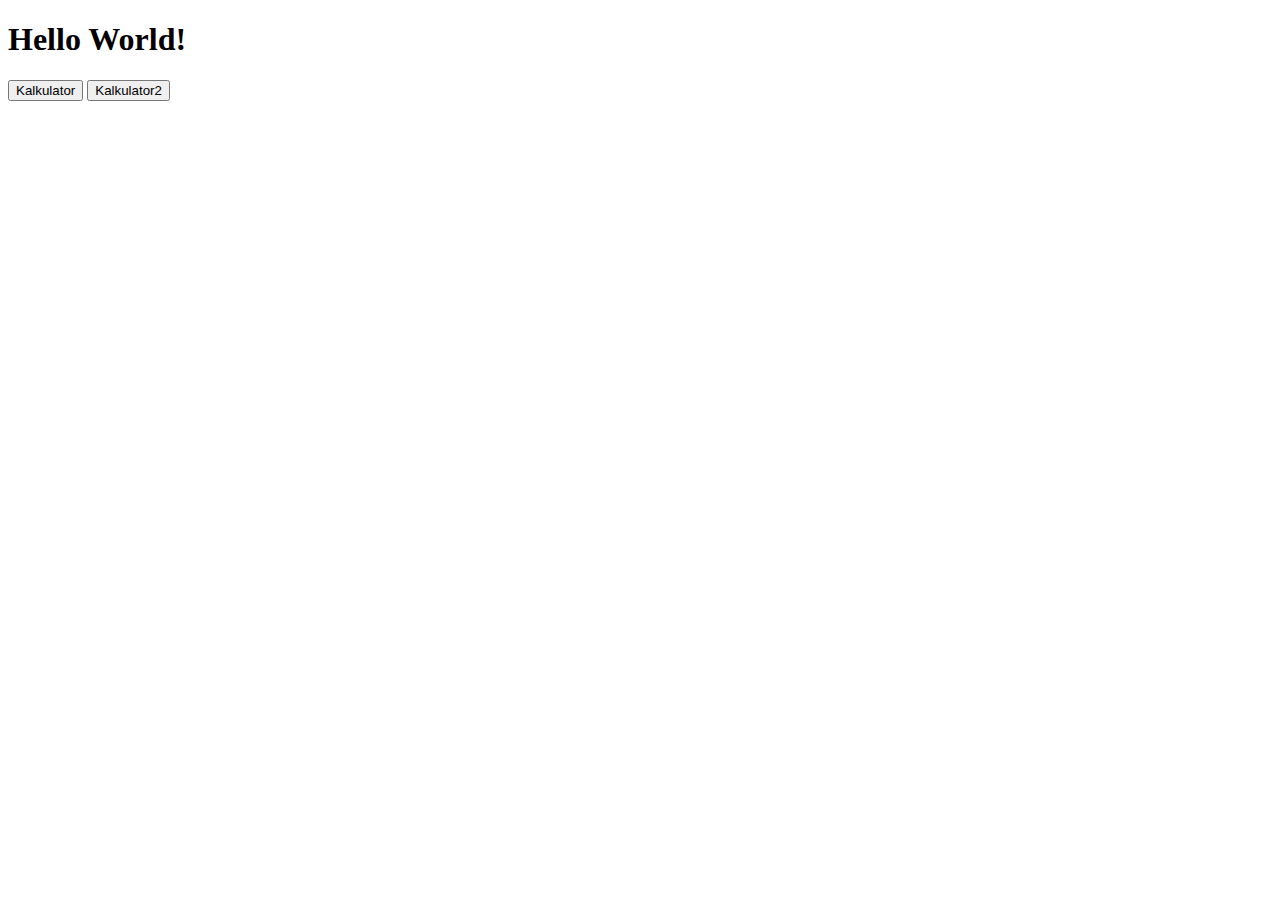
==== CalculatorWeb/src/main/webapp/index.html @ 3454946a "." ====
<!DOCTYPE html>
<html>
    <head>
        <title>Start Page</title>
        <meta http-equiv="Content-Type" content="text/html; charset=UTF-8">
    </head>
    <body>
        <h1>Hello World!</h1>
        <a href="calculator.html"><button>Kalkulator</button></a>
        <a href="secondCalculator.html"><button>Kalkulator2</button></a>
    </body>
</html>
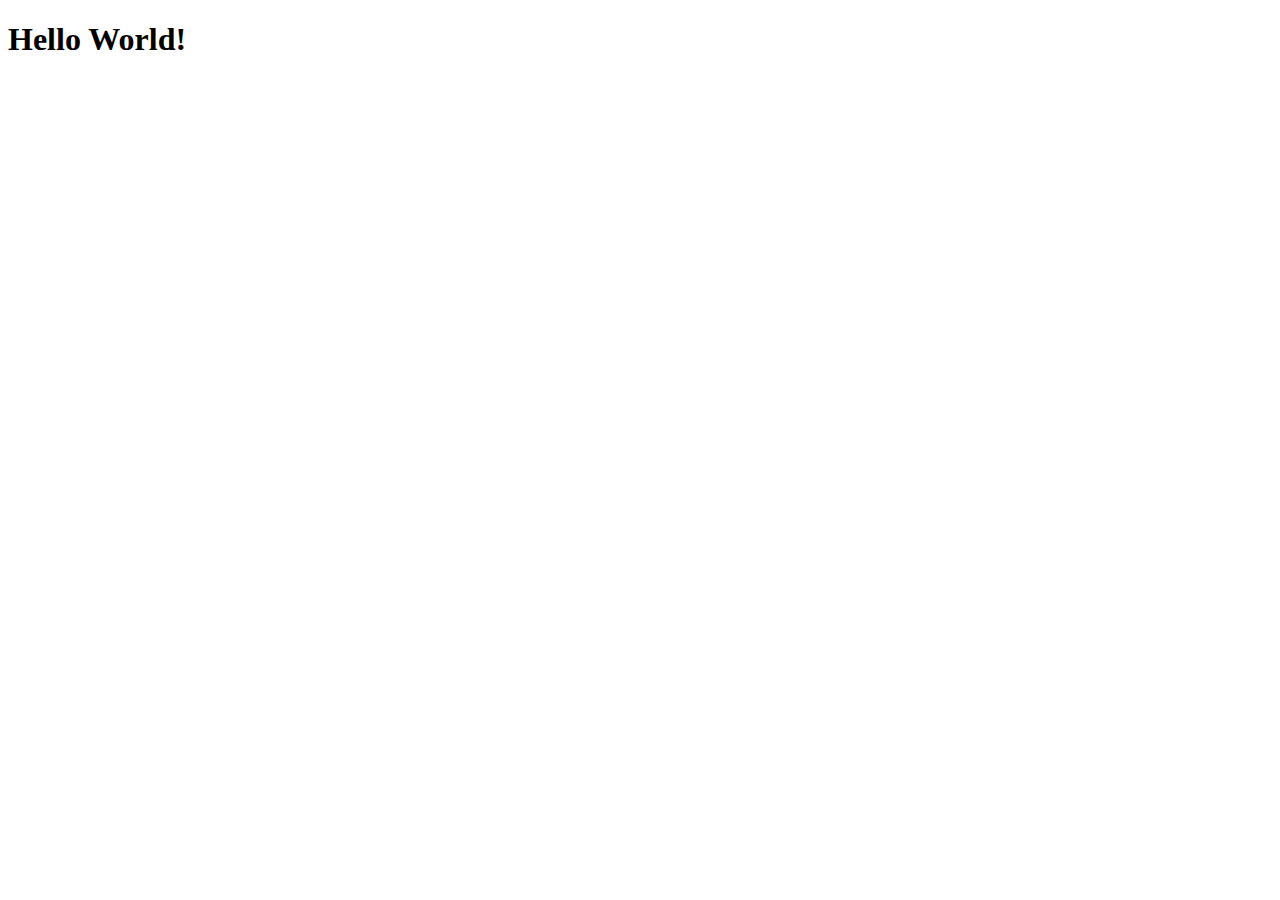
==== commit b1b94f2d: "." ====
--- a/CalculatorWeb/src/main/webapp/index.html
+++ b/CalculatorWeb/src/main/webapp/index.html
@@ -6,7 +6,5 @@
     </head>
     <body>
         <h1>Hello World!</h1>
-        <a href="calculator.html"><button>Kalkulator</button></a>
-        <a href="secondCalculator.html"><button>Kalkulator2</button></a>
     </body>
 </html>
